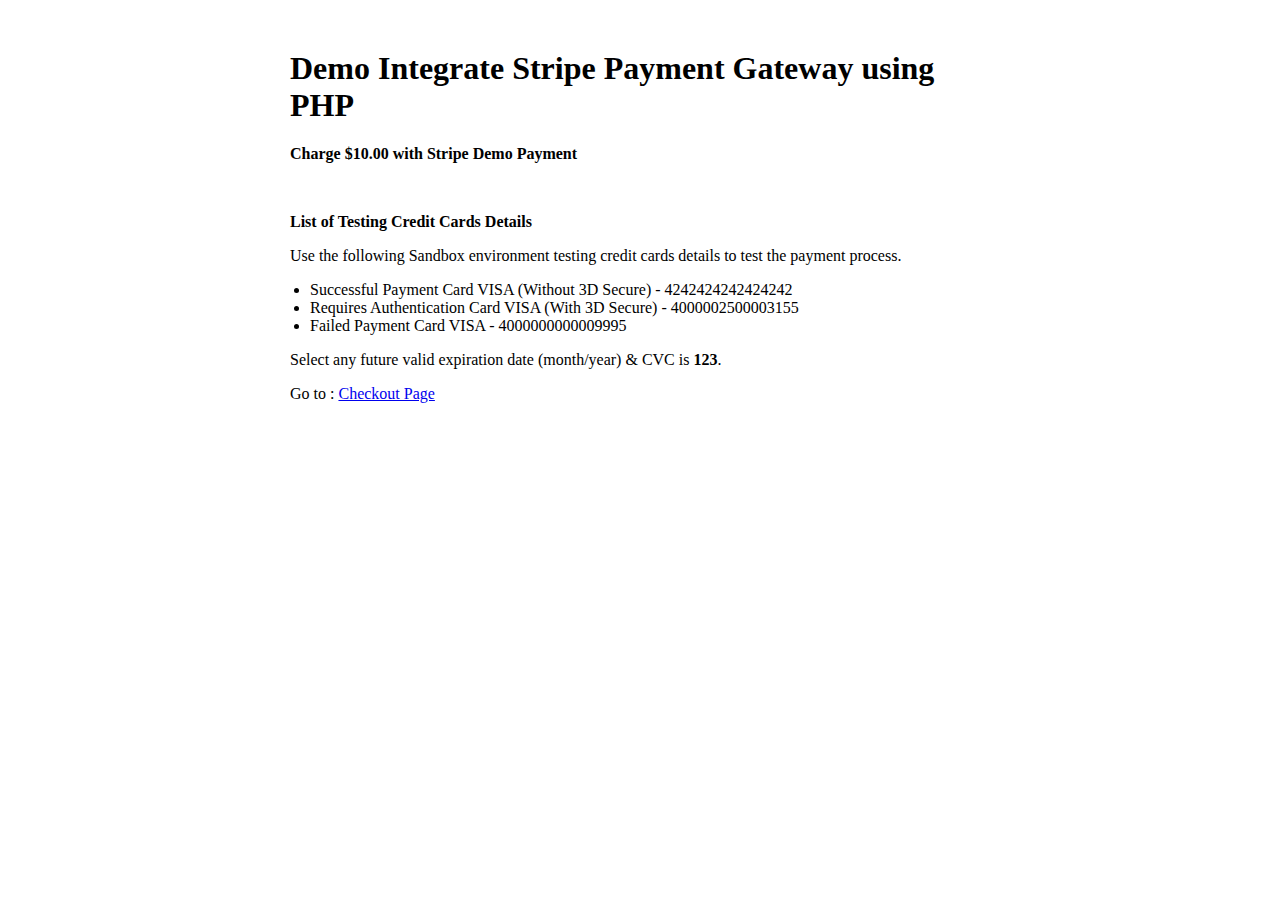
==== public/index.html @ 8738c77d "Initial Repo." ====
<html>
<head>
	<meta name="viewport" content="width=device-width, initial-scale=1">
    <meta http-equiv="X-UA-Compatible" content="IE=edge">
    <meta http-equiv="Content-Security-Policy" content="
    default-src 'none';
    style-src 'self' 'unsafe-inline'; 
    script-src 'self' https://js.stripe.com;
    img-src 'self' data:* blob: https: ;
    frame-src 'self' https://js.stripe.com;
    connect-src 'self';
    " />

<title>Demo Integrate Stripe Payment Gateway using PHP - AllPHPTricks.com</title>

<link rel='stylesheet' href='css/style.css' type='text/css' media='all' />
</head>
<body>

<div style="width:700px; margin:50 auto;">
<h1>Demo Integrate Stripe Payment Gateway using PHP</h1>

<!-- Display status message -->
<div id="stripe-payment-message" class="hidden"></div>

<p><strong>Charge $10.00 with Stripe Demo Payment</strong></p>

<br>
<div style="clear:both;"></div>
<p><strong>List of Testing Credit Cards Details</strong></p>
<p>Use the following Sandbox environment testing credit cards details to test the payment process.</p>
<p>
	<ul style="padding-left: 20px;">
		<li>Successful Payment Card VISA (Without 3D Secure) - 4242424242424242</li>
		<li>Requires Authentication Card VISA (With 3D Secure) - 4000002500003155</li>
		<li>Failed Payment Card VISA - 4000000000009995</li>	
	</ul>
</p>
<p>Select any future valid expiration date (month/year) & CVC is <strong>123</strong>.</p>

Go to : <a href="./checkout.html">Checkout Page</a>
</div>
</body>
</html>
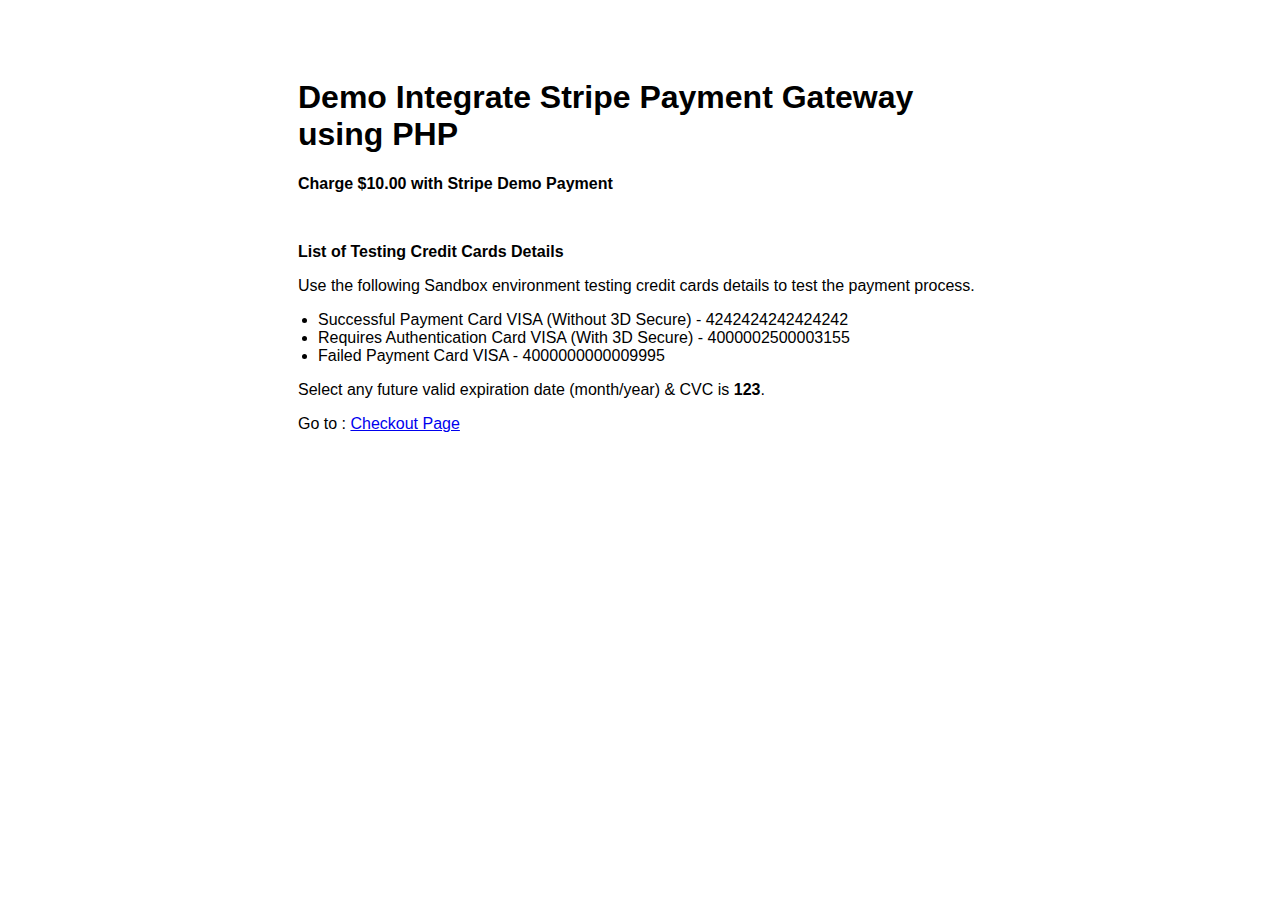
==== commit 24388c99: "README Added." ====
--- a/public/index.html
+++ b/public/index.html
@@ -5,7 +5,7 @@
     <meta http-equiv="X-UA-Compatible" content="IE=edge">
     <meta http-equiv="Content-Security-Policy" content="
     default-src 'none';
-    style-src 'self' 'unsafe-inline'; 
+    style-src 'self' 'unsafe-inline';
     script-src 'self' https://js.stripe.com;
     img-src 'self' data:* blob: https: ;
     frame-src 'self' https://js.stripe.com;
@@ -14,7 +14,8 @@
 
 <title>Demo Integrate Stripe Payment Gateway using PHP - AllPHPTricks.com</title>
 
-<link rel='stylesheet' href='css/style.css' type='text/css' media='all' />
+<link rel='stylesheet' href='./css/checkout.css' type='text/css' media='all' />
+
 </head>
 <body>
 
@@ -34,7 +35,7 @@
 	<ul style="padding-left: 20px;">
 		<li>Successful Payment Card VISA (Without 3D Secure) - 4242424242424242</li>
 		<li>Requires Authentication Card VISA (With 3D Secure) - 4000002500003155</li>
-		<li>Failed Payment Card VISA - 4000000000009995</li>	
+		<li>Failed Payment Card VISA - 4000000000009995</li>
 	</ul>
 </p>
 <p>Select any future valid expiration date (month/year) & CVC is <strong>123</strong>.</p>
@@ -42,4 +43,4 @@
 Go to : <a href="./checkout.html">Checkout Page</a>
 </div>
 </body>
-</html>+</html>
--- a/public/css/checkout.css
+++ b/public/css/checkout.css
@@ -0,0 +1,142 @@
+/* Variables */
+* {
+  box-sizing: border-box;
+}
+
+body {
+  font-family: -apple-system, BlinkMacSystemFont, sans-serif;
+  font-size: 16px;
+  -webkit-font-smoothing: antialiased;
+  display: flex;
+  justify-content: center;
+  align-content: center;
+  height: 100vh;
+  width: 100vw;
+}
+
+form {
+  width: 30vw;
+  min-width: 500px;
+  align-self: center;
+  box-shadow: 0px 0px 0px 0.5px rgba(50, 50, 93, 0.1),
+    0px 2px 5px 0px rgba(50, 50, 93, 0.1), 0px 1px 1.5px 0px rgba(0, 0, 0, 0.07);
+  border-radius: 7px;
+  padding: 40px;
+}
+
+.hidden {
+  display: none;
+}
+
+#payment-message {
+  color: rgb(105, 115, 134);
+  font-size: 16px;
+  line-height: 20px;
+  padding-top: 12px;
+  text-align: center;
+}
+
+#payment-element {
+  margin-bottom: 24px;
+}
+
+/* Buttons and links */
+button {
+  background: #5469d4;
+  font-family: Arial, sans-serif;
+  color: #ffffff;
+  border-radius: 4px;
+  border: 0;
+  padding: 12px 16px;
+  font-size: 16px;
+  font-weight: 600;
+  cursor: pointer;
+  display: block;
+  transition: all 0.2s ease;
+  box-shadow: 0px 4px 5.5px 0px rgba(0, 0, 0, 0.07);
+  width: 100%;
+}
+button:hover {
+  filter: contrast(115%);
+}
+button:disabled {
+  opacity: 0.5;
+  cursor: default;
+}
+
+/* spinner/processing state, errors */
+.spinner,
+.spinner:before,
+.spinner:after {
+  border-radius: 50%;
+}
+.spinner {
+  color: #ffffff;
+  font-size: 22px;
+  text-indent: -99999px;
+  margin: 0px auto;
+  position: relative;
+  width: 20px;
+  height: 20px;
+  box-shadow: inset 0 0 0 2px;
+  -webkit-transform: translateZ(0);
+  -ms-transform: translateZ(0);
+  transform: translateZ(0);
+}
+.spinner:before,
+.spinner:after {
+  position: absolute;
+  content: "";
+}
+.spinner:before {
+  width: 10.4px;
+  height: 20.4px;
+  background: #5469d4;
+  border-radius: 20.4px 0 0 20.4px;
+  top: -0.2px;
+  left: -0.2px;
+  -webkit-transform-origin: 10.4px 10.2px;
+  transform-origin: 10.4px 10.2px;
+  -webkit-animation: loading 2s infinite ease 1.5s;
+  animation: loading 2s infinite ease 1.5s;
+}
+.spinner:after {
+  width: 10.4px;
+  height: 10.2px;
+  background: #5469d4;
+  border-radius: 0 10.2px 10.2px 0;
+  top: -0.1px;
+  left: 10.2px;
+  -webkit-transform-origin: 0px 10.2px;
+  transform-origin: 0px 10.2px;
+  -webkit-animation: loading 2s infinite ease;
+  animation: loading 2s infinite ease;
+}
+
+@-webkit-keyframes loading {
+  0% {
+    -webkit-transform: rotate(0deg);
+    transform: rotate(0deg);
+  }
+  100% {
+    -webkit-transform: rotate(360deg);
+    transform: rotate(360deg);
+  }
+}
+@keyframes loading {
+  0% {
+    -webkit-transform: rotate(0deg);
+    transform: rotate(0deg);
+  }
+  100% {
+    -webkit-transform: rotate(360deg);
+    transform: rotate(360deg);
+  }
+}
+
+@media only screen and (max-width: 600px) {
+  form {
+    width: 80vw;
+    min-width: initial;
+  }
+}